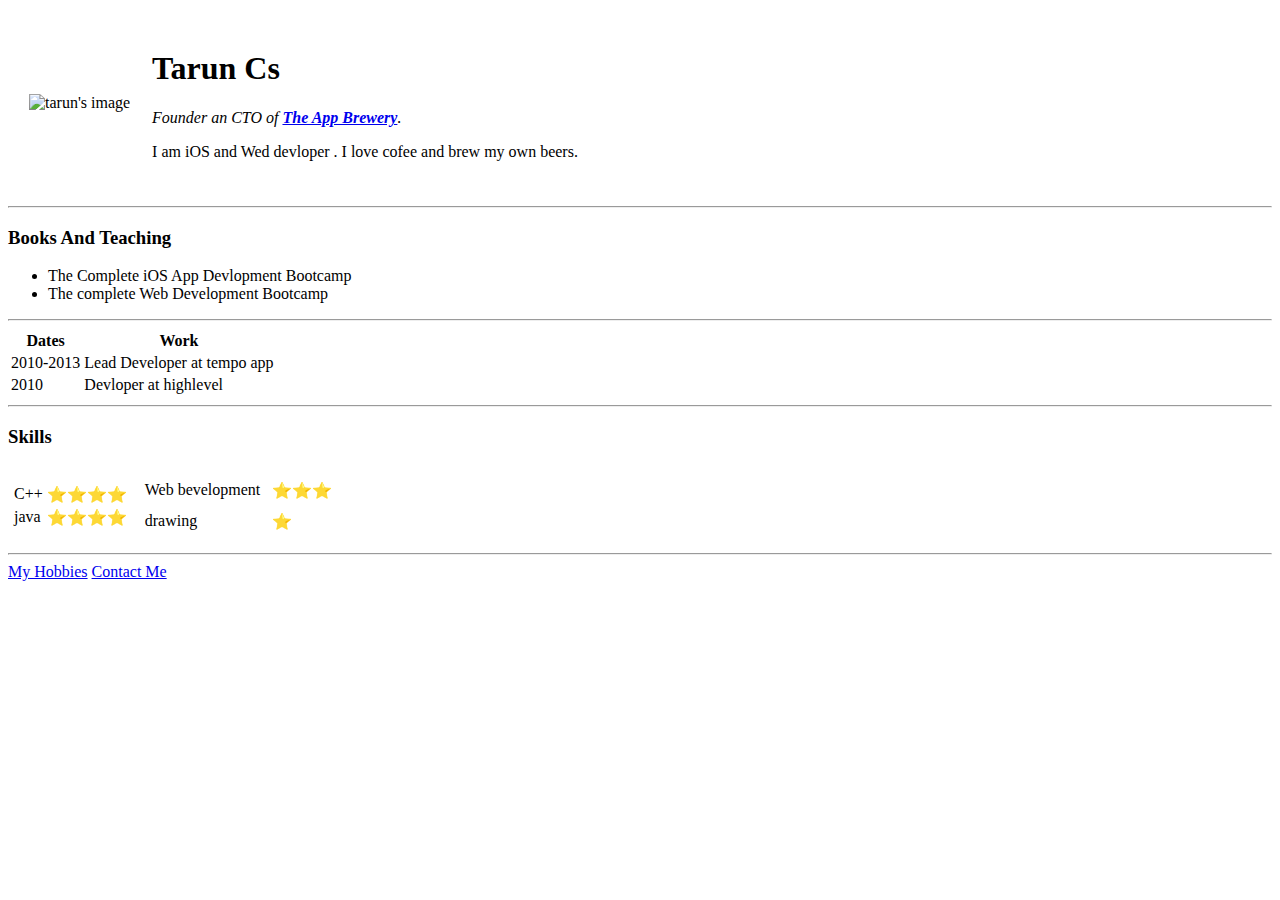
==== HTML - PERSONAL SITE/index.html @ 3dbf9d71 "Add initial cv website files" ====
<!DOCTYPE html>
<html lang="en" dir="ltr">

<head>
  <meta charset="utf-8">
  <title>Tarun,s Personal Site</title>
</head>

<body>
  <table cellspacing='20'>
    <tr>
      <td><img src="image/circle-cropped.png" alt="tarun's image"></td>
      <td>
        <h1>Tarun Cs</h1>
        <p><em>Founder an CTO of <strong><a href="https://www.appbrewery.co/">The App Brewery</a></strong>.</em></p>
        <p>I am iOS and Wed devloper . I love cofee and brew my own beers.</p>
      </td>
    </tr>
  </table>


  <hr>
  <h3>Books And Teaching</h3>
  <ul>
    <li>The Complete iOS App Devlopment Bootcamp</li>
    <li>The complete Web Development Bootcamp</li>
  </ul>

  <table>
    <thead>
      <tr>
        <th>Dates</th>
        <th>Work</th>
      </tr>
    </thead>
 <hr>
    <tbody>
      <tr>
        <td>2010-2013</td>
        <td>Lead Developer at tempo app</td>
      </tr>
      <tr>
        <td>
          2010
        </td>
        <td>
          Devloper at highlevel
        </td>
      </tr>
    </tbody>
    <tfoot>

    </tfoot>

  </table>
  <hr>
  <h3>Skills</h3>
<table>
  <tr>
    <td>
      <table>
          <tr>
            <td>C++</td>
            <td>⭐⭐⭐⭐</td>
          </tr>
          <tr>
            <td>java</td>
            <td>⭐⭐⭐⭐</td>
          </tr>

      </table>
    </td>
    <td>
      <table cellspacing='10'>

          <tr>
            <td>Web bevelopment</td>
            <td>⭐⭐⭐</td>
          </tr>
          <tr>
            <td>drawing</td>
            <td>⭐</td>
          </tr>

      </table>
    </td>
  </tr>
</table>

  <hr>
  <a href="Hobbies.html">My Hobbies</a>
  <a href="contact me.html">Contact Me</a>
  </ol>
</body>

</html>
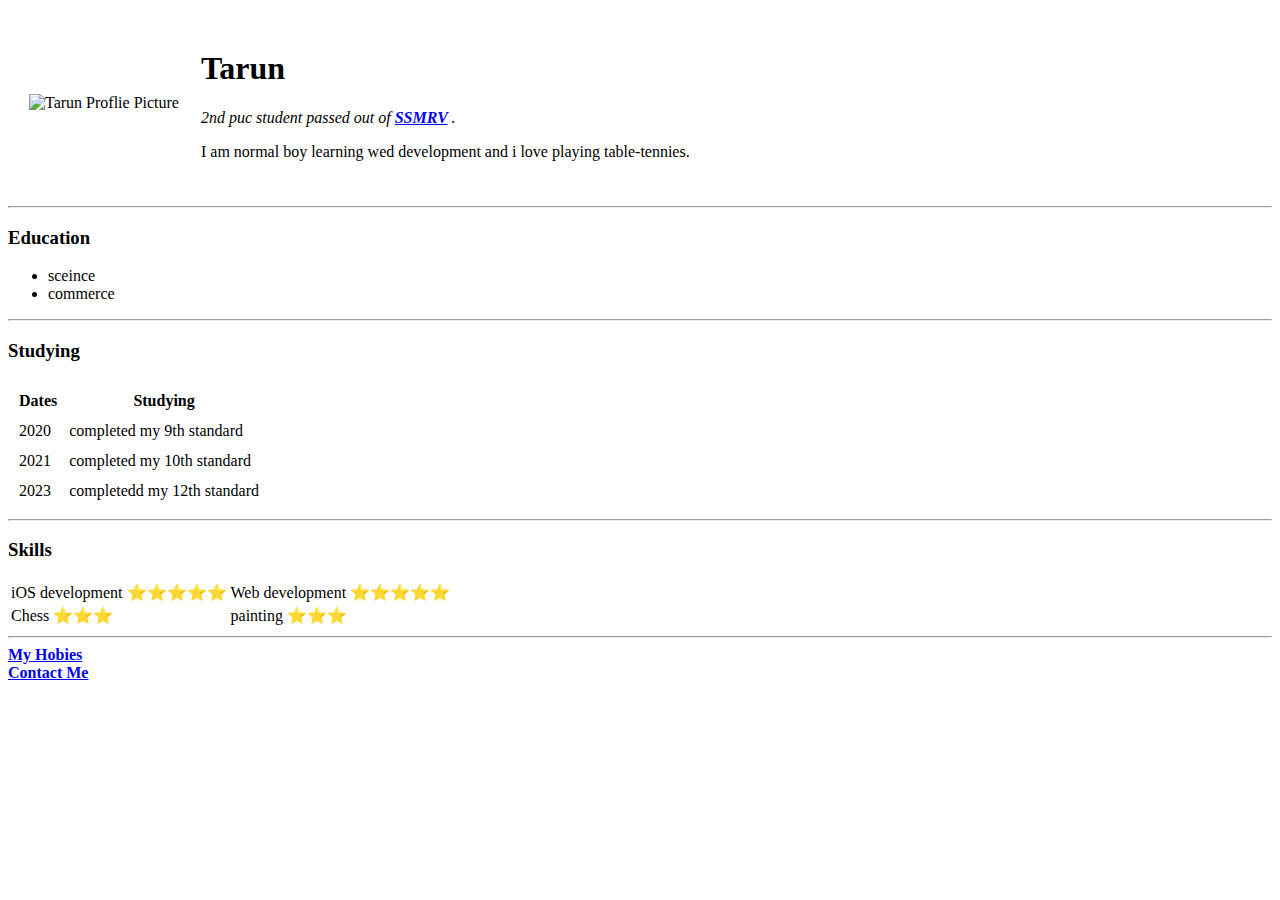
==== commit 732673b7: "Update index.html" ====
--- a/HTML - PERSONAL SITE/index.html
+++ b/HTML - PERSONAL SITE/index.html
@@ -1,96 +1,79 @@
 <!DOCTYPE html>
-<html lang="en" dir="ltr">
+<html lang="en">
 
 <head>
-  <meta charset="utf-8">
-  <title>Tarun,s Personal Site</title>
+    <meta charset="UTF-8">
+    <title>Tarun's Personal Site</title>
 </head>
 
 <body>
-  <table cellspacing='20'>
-    <tr>
-      <td><img src="image/circle-cropped.png" alt="tarun's image"></td>
-      <td>
-        <h1>Tarun Cs</h1>
-        <p><em>Founder an CTO of <strong><a href="https://www.appbrewery.co/">The App Brewery</a></strong>.</em></p>
-        <p>I am iOS and Wed devloper . I love cofee and brew my own beers.</p>
-      </td>
-    </tr>
-  </table>
+    <table cellspacing="20">
+        <tr>
+            <td>
+                <img src="images/Tarun Passport-modified.png" width="200px" alt="Tarun Proflie Picture">
+            </td>
+            <td>
+                <h1>Tarun</h1>
+                <p><em>2nd puc student passed out of <strong><a href="https://www.ssmrv.edu.in/">SSMRV</a>
+                        </strong>.</em></p>
+                <p>I am normal boy learning wed development and i love playing table-tennies.</p>
+            </td>
+        </tr>
+    </table>
 
+    <hr>
+    <h3>Education</h3>
+    <ul>
+        <li>sceince </li>
+        <li>commerce</li>
+    </ul>
+    <hr>
+    <h3>Studying</h3>
+    <Table cellspacing="10">
+        <thead>
+            <tr>
+                <th>Dates</th>
+                <th>Studying </th>
+            </tr>
+        </thead>
+        <tbody>
+            <tr>
+                <td>2020</td>
+                <td>completed my 9th standard</td>
+            </tr>
+            <tr>
+                <td>2021</td>
+                <td>completed my 10th standard</td>
+            </tr>
+            <tr>
+                <td>2023</td>
+                <td>completedd my 12th standard</td>
+            </tr>
+        </tbody>
 
-  <hr>
-  <h3>Books And Teaching</h3>
-  <ul>
-    <li>The Complete iOS App Devlopment Bootcamp</li>
-    <li>The complete Web Development Bootcamp</li>
-  </ul>
+    </Table>
+    <hr>
+    <h3>Skills</h3>
+    <table cellspacing="10">
+       <tr>
+        <table>
+            <tr>
+                <td>iOS development ⭐⭐⭐⭐⭐</td> 
+                <td>Web development ⭐⭐⭐⭐⭐</td>
+            </tr>
+            <tr>
+                <td>Chess ⭐⭐⭐</td> 
+                <td>painting ⭐⭐⭐</td>
+            </tr>
+        </table>
+        
+        
+       </tr> 
+    <hr>
+    </table>
+    <strong><a href="hobies.html">My Hobies</a></strong><br>
+    <strong><a href="contact-me.html">Contact Me</a></strong>
 
-  <table>
-    <thead>
-      <tr>
-        <th>Dates</th>
-        <th>Work</th>
-      </tr>
-    </thead>
- <hr>
-    <tbody>
-      <tr>
-        <td>2010-2013</td>
-        <td>Lead Developer at tempo app</td>
-      </tr>
-      <tr>
-        <td>
-          2010
-        </td>
-        <td>
-          Devloper at highlevel
-        </td>
-      </tr>
-    </tbody>
-    <tfoot>
-
-    </tfoot>
-
-  </table>
-  <hr>
-  <h3>Skills</h3>
-<table>
-  <tr>
-    <td>
-      <table>
-          <tr>
-            <td>C++</td>
-            <td>⭐⭐⭐⭐</td>
-          </tr>
-          <tr>
-            <td>java</td>
-            <td>⭐⭐⭐⭐</td>
-          </tr>
-
-      </table>
-    </td>
-    <td>
-      <table cellspacing='10'>
-
-          <tr>
-            <td>Web bevelopment</td>
-            <td>⭐⭐⭐</td>
-          </tr>
-          <tr>
-            <td>drawing</td>
-            <td>⭐</td>
-          </tr>
-
-      </table>
-    </td>
-  </tr>
-</table>
-
-  <hr>
-  <a href="Hobbies.html">My Hobbies</a>
-  <a href="contact me.html">Contact Me</a>
-  </ol>
 </body>
 
 </html>
